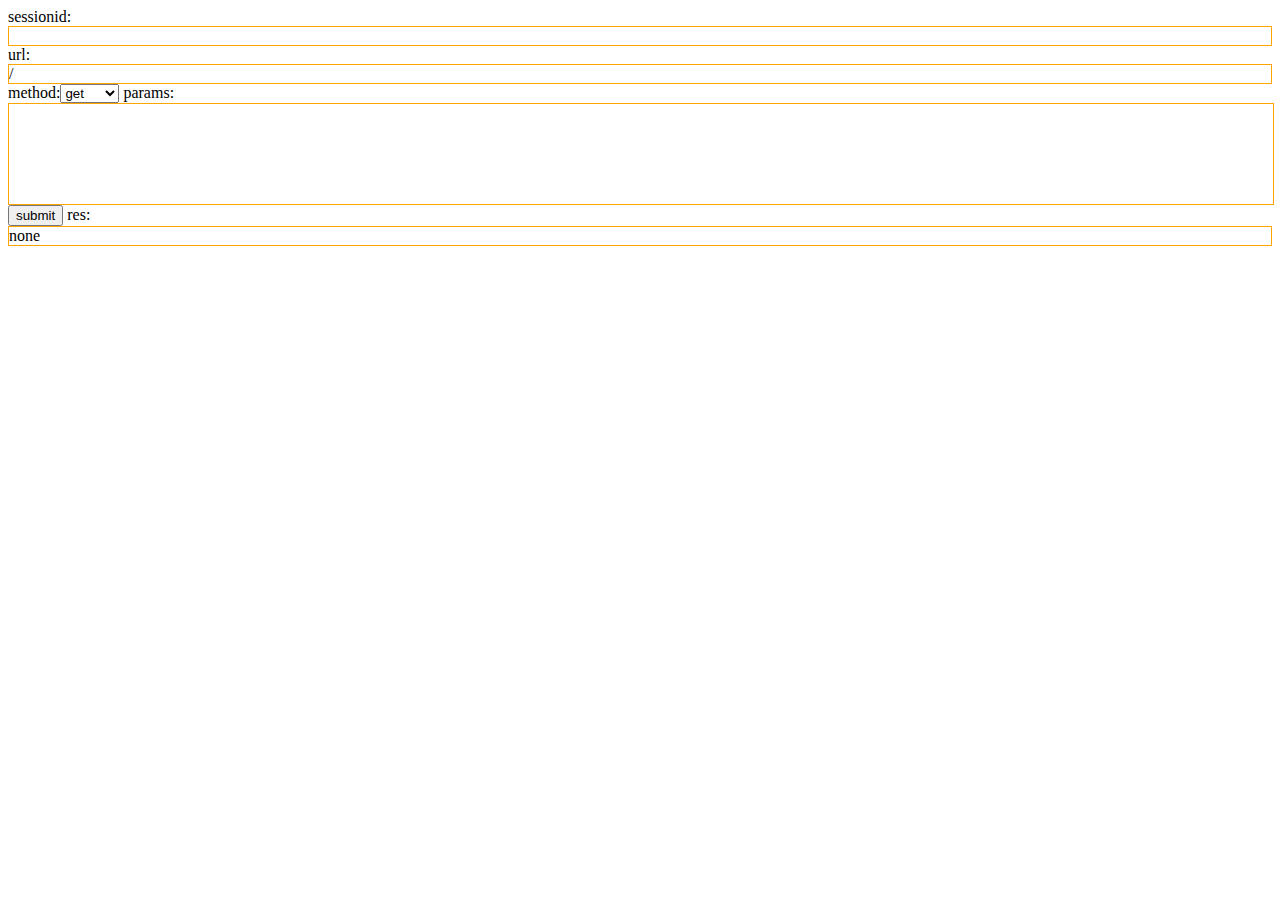
==== src/main/webapp/static/test.html @ 6bbdc464 "test" ====
<!DOCTYPE html>
<html>
<head>
<meta charset="UTF-8">
<title>test</title>
<script type="text/javascript" src="lib/jquery-2.1.0.js"></script>
<script type="text/javascript" src="lib/howso.js"></script>
<script type="text/javascript" src="test.js"></script>
<link rel="stylesheet" type="text/css" href="test.css">
</head>
<body>
	sessionid:<div id="sid" contenteditable="true"></div>
	url:<div id="url" contenteditable="true">/</div>
	method:<select id="method">
		<option value="get" selected="selected">get</option>
		<option value="post">post</option>
		<option value="patch">patch</option>
		<option value="put">put</option>
		<option value="delete">delete</option>
	</select>
	params:<div id="params" class="params" contenteditable="true"></div>
	<button id="submit">submit</button>
	res:<div id="res" class="res">none</div>
</body>
</html>
---- src/main/webapp/static/test.css ----
div.params{
	width:100%;
	height:100px;
}
div{
	border:solid 1px orange;
}
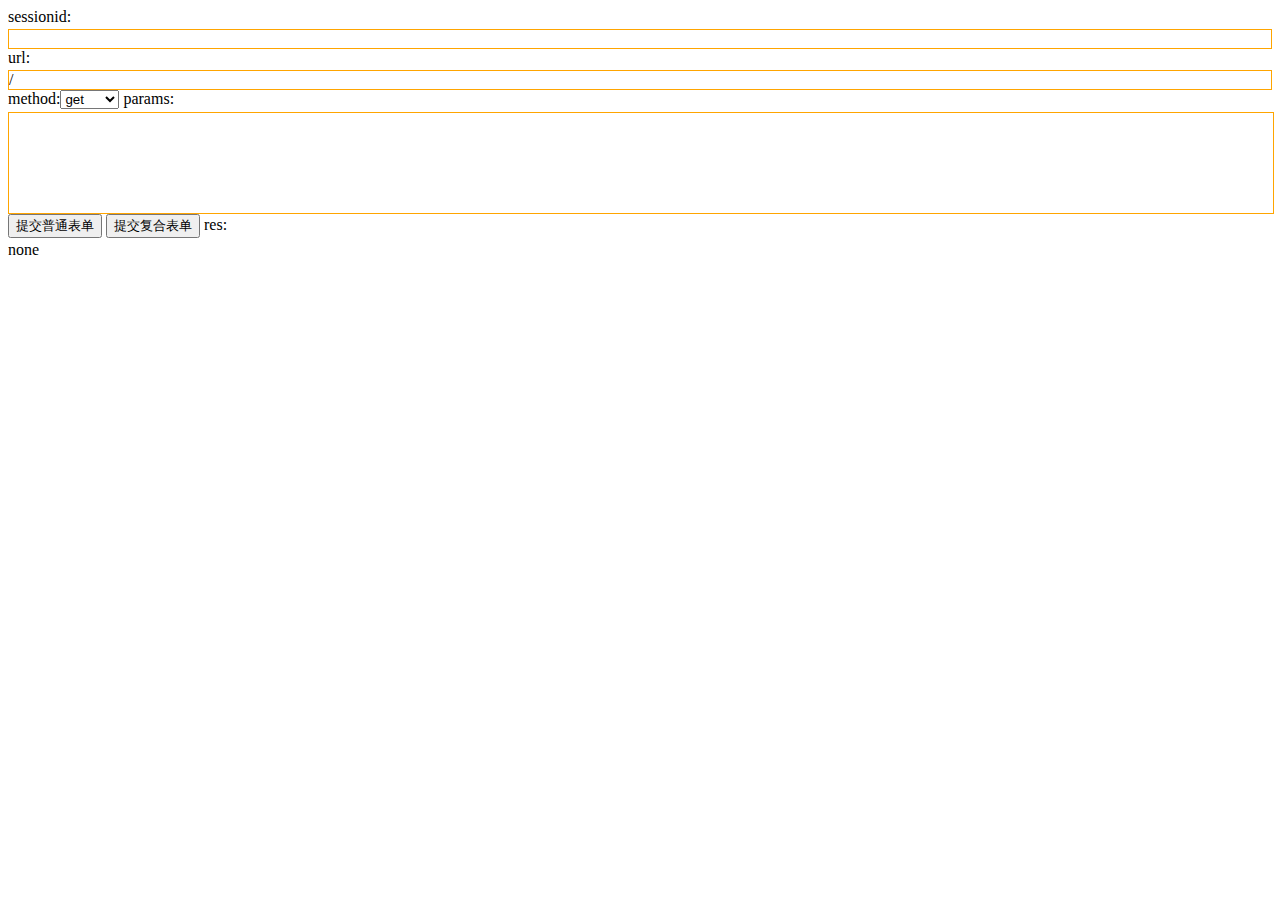
==== commit 424fc81e: "1" ====
--- a/src/main/webapp/static/test.html
+++ b/src/main/webapp/static/test.html
@@ -19,7 +19,8 @@
 		<option value="delete">delete</option>
 	</select>
 	params:<div id="params" class="params" contenteditable="true"></div>
-	<button id="submit">submit</button>
+	<button id="submit" type="button">提交普通表单</button>
+	<button id="multi-submit" type="button">提交复合表单</button>
 	res:<div id="res" class="res">none</div>
 </body>
 </html>--- a/src/main/webapp/static/test.css
+++ b/src/main/webapp/static/test.css
@@ -1,7 +1,12 @@
 div.params{
 	width:100%;
-	height:100px;
+	min-height:100px;
 }
 div{
-	border:solid 1px orange;
+	margin-top:3px;
 }
+div#sid,
+div#url,
+div#params{
+	border:1px solid orange;
+}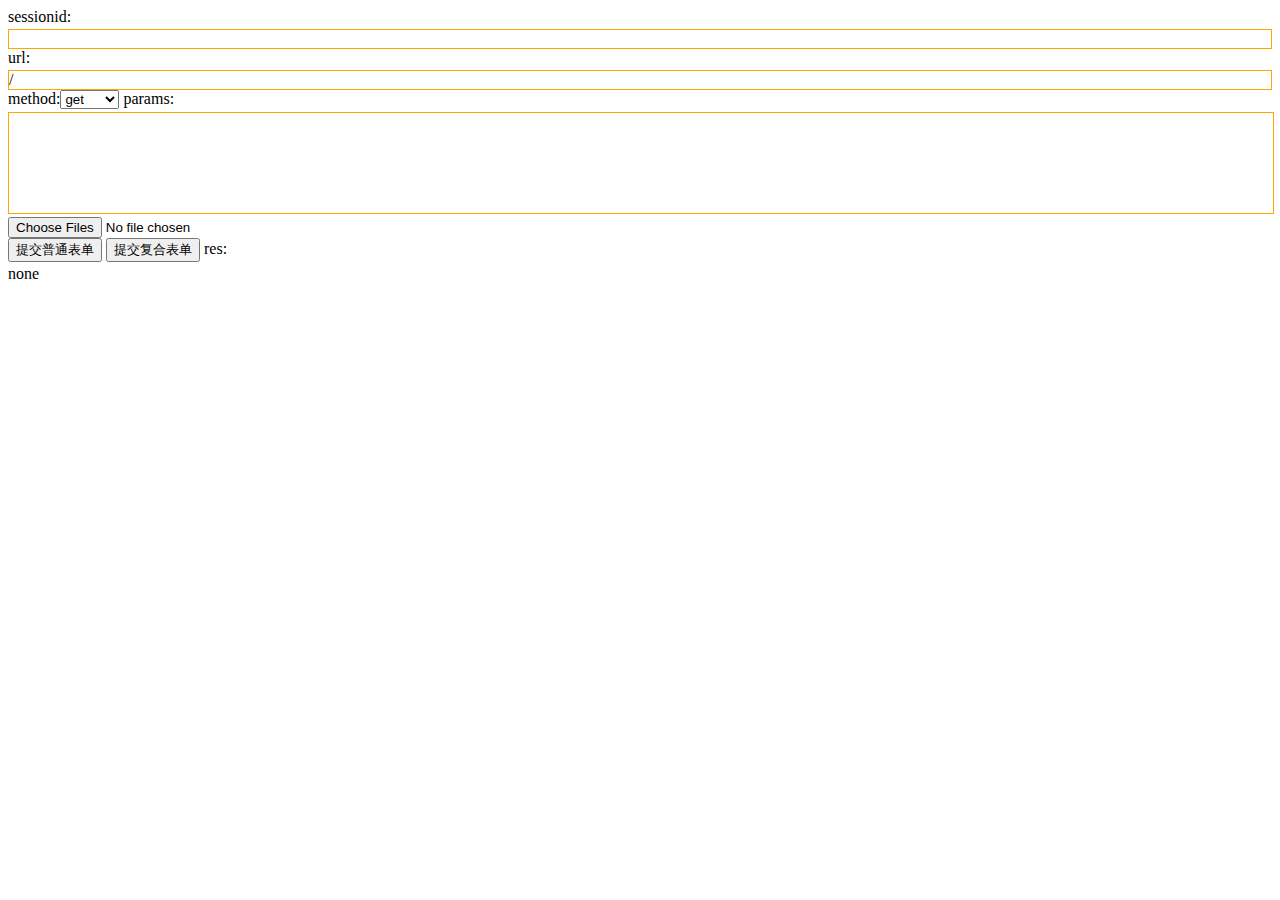
==== commit 0237aa2b: "昨天的问题，莫名其妙的好了" ====
--- a/src/main/webapp/static/test.html
+++ b/src/main/webapp/static/test.html
@@ -19,6 +19,7 @@
 		<option value="delete">delete</option>
 	</select>
 	params:<div id="params" class="params" contenteditable="true"></div>
+	<div><input type="file" multiple="multiple" name="name" id="file"></div>
 	<button id="submit" type="button">提交普通表单</button>
 	<button id="multi-submit" type="button">提交复合表单</button>
 	res:<div id="res" class="res">none</div>
